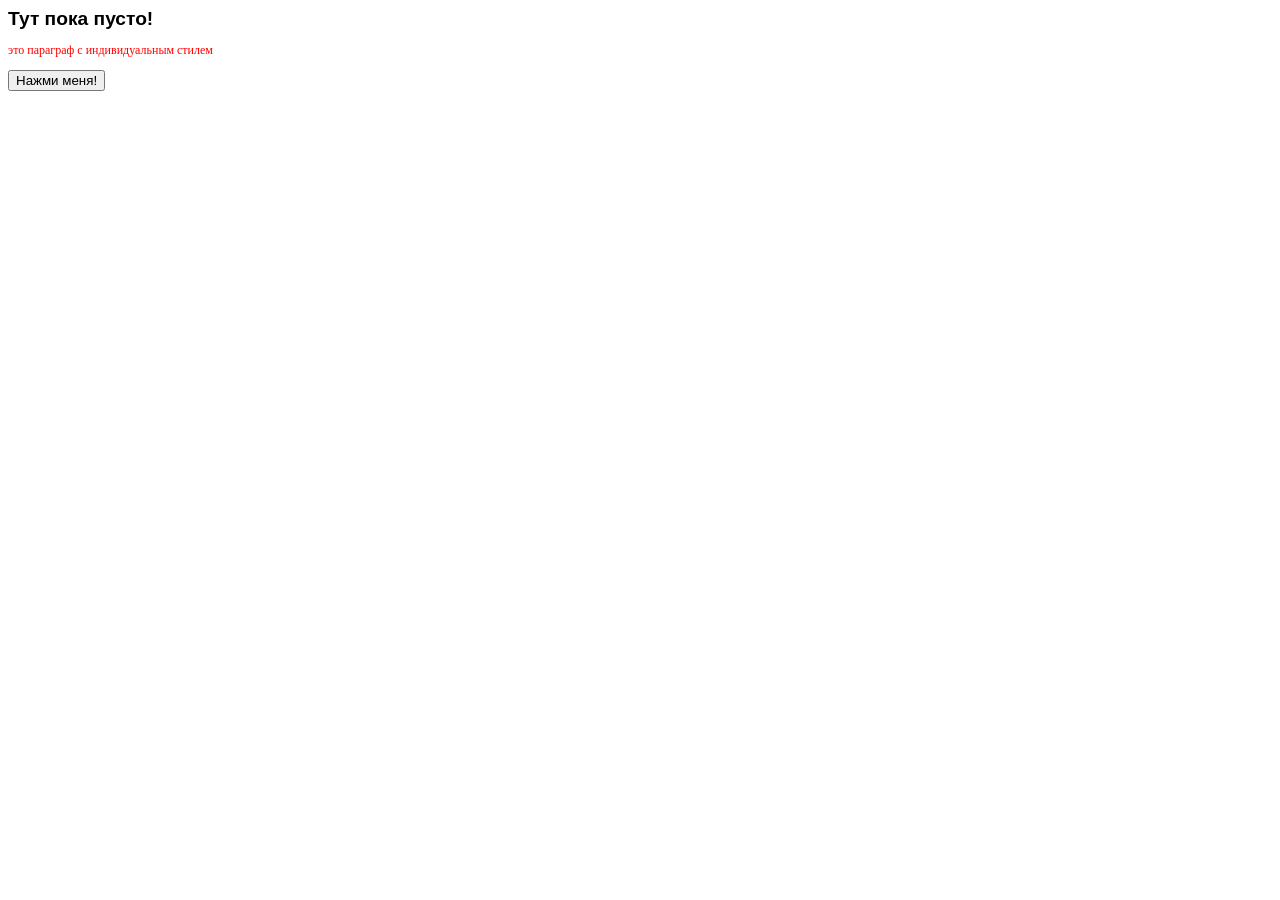
==== src/main/java/homework/day15/1.html @ 68997420 "my hw 15" ====
<html>
 <head>
 <title>Моя вторая страничка</title>
 <style>
 H1 { 
 font-size: 120%;
 font-family: Verdana, Arial, Helvetica, sans-serif; 
 }
 color: #333366;
 </style>
 </head>
 
 <body>
 <H1>Тут пока пусто!</H1>
 <p style="color: #ff0000; font-size:12px"> это параграф с индивидуальным стилем</p>

 <input id="elem" type="button" value="Нажми меня!">
 <script>
 elem.onclick = function() {
 alert('Спасибо');
 };
 </script>
 </body>
 
</html>
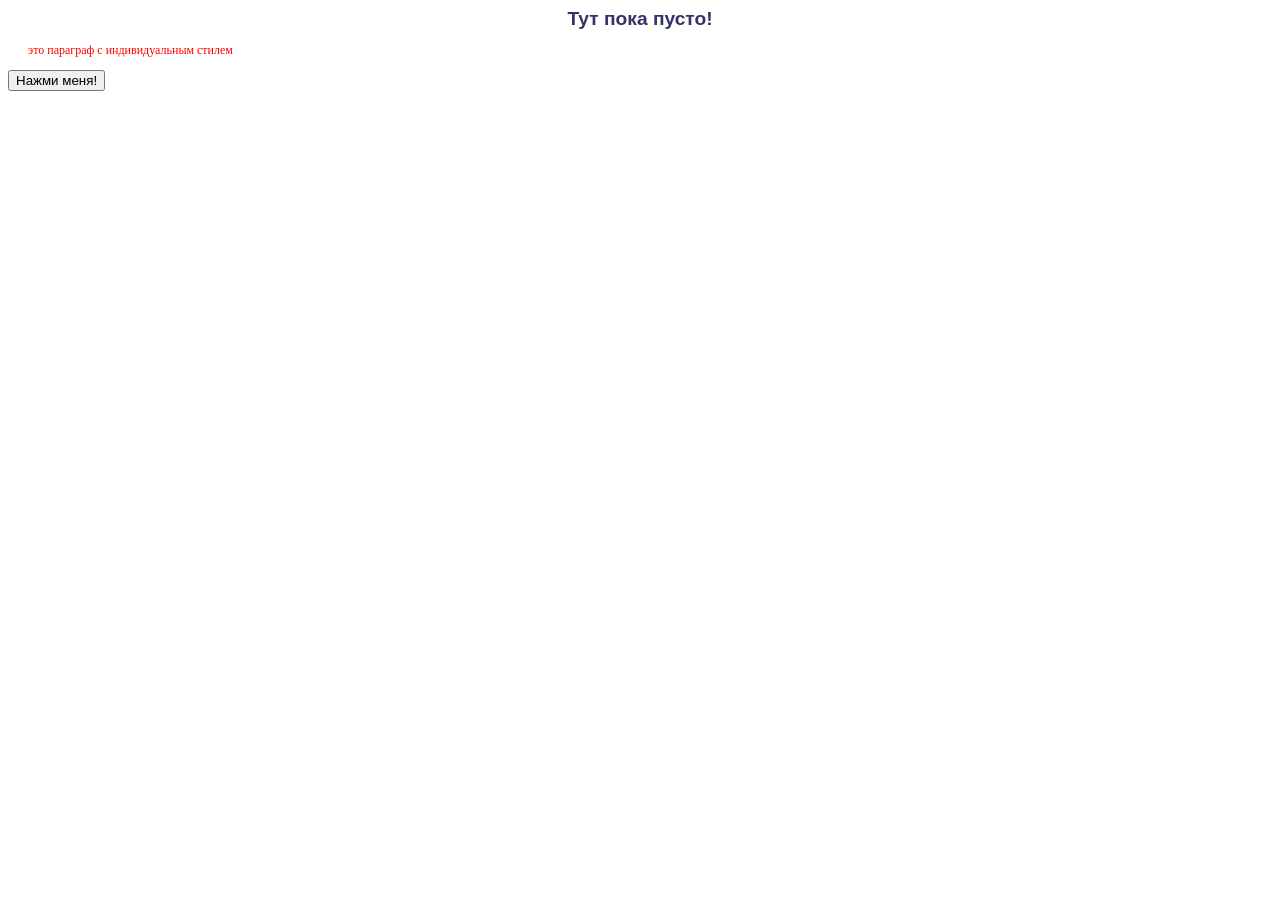
==== commit df44c7a4: "my hw 15" ====
--- a/src/main/java/homework/day15/1.html
+++ b/src/main/java/homework/day15/1.html
@@ -1,25 +1,24 @@
 <html>
- <head>
- <title>Моя вторая страничка</title>
- <style>
- H1 { 
- font-size: 120%;
- font-family: Verdana, Arial, Helvetica, sans-serif; 
- }
- color: #333366;
- </style>
- </head>
- 
- <body>
- <H1>Тут пока пусто!</H1>
- <p style="color: #ff0000; font-size:12px"> это параграф с индивидуальным стилем</p>
+<head>
+    <title>Моя вторая страничка</title>
+    <link href="style.css" rel="stylesheet">
+    <style>
+        H1 {
+        font-size: 120%;
+        font-family: Verdana, Arial, Helvetica, sans-serif;
+        }
+        color: #333366;
+    </style>
+</head>
+<body>
+<H1>Тут пока пусто!</H1>
+<p style="color: #ff0000; font-size:12px">это параграф с индивидуальным стилем</p>
 
- <input id="elem" type="button" value="Нажми меня!">
- <script>
- elem.onclick = function() {
- alert('Спасибо');
- };
- </script>
- </body>
- 
+<input id="elem" type="button" value="Нажми меня!">
+<script>
+    elem.onclick = function() {
+    alert('Спасибо');
+    };
+</script>
+</body>
 </html>
--- a/src/main/java/homework/day15/style.css
+++ b/src/main/java/homework/day15/style.css
@@ -0,0 +1,9 @@
+H1 {
+ color: #333366;
+ font-size: 200%;
+ font-family: Arial, Verdana, sans-serif;
+ text-align: center;
+ }
+ p {
+ padding-left: 20px;
+ }
